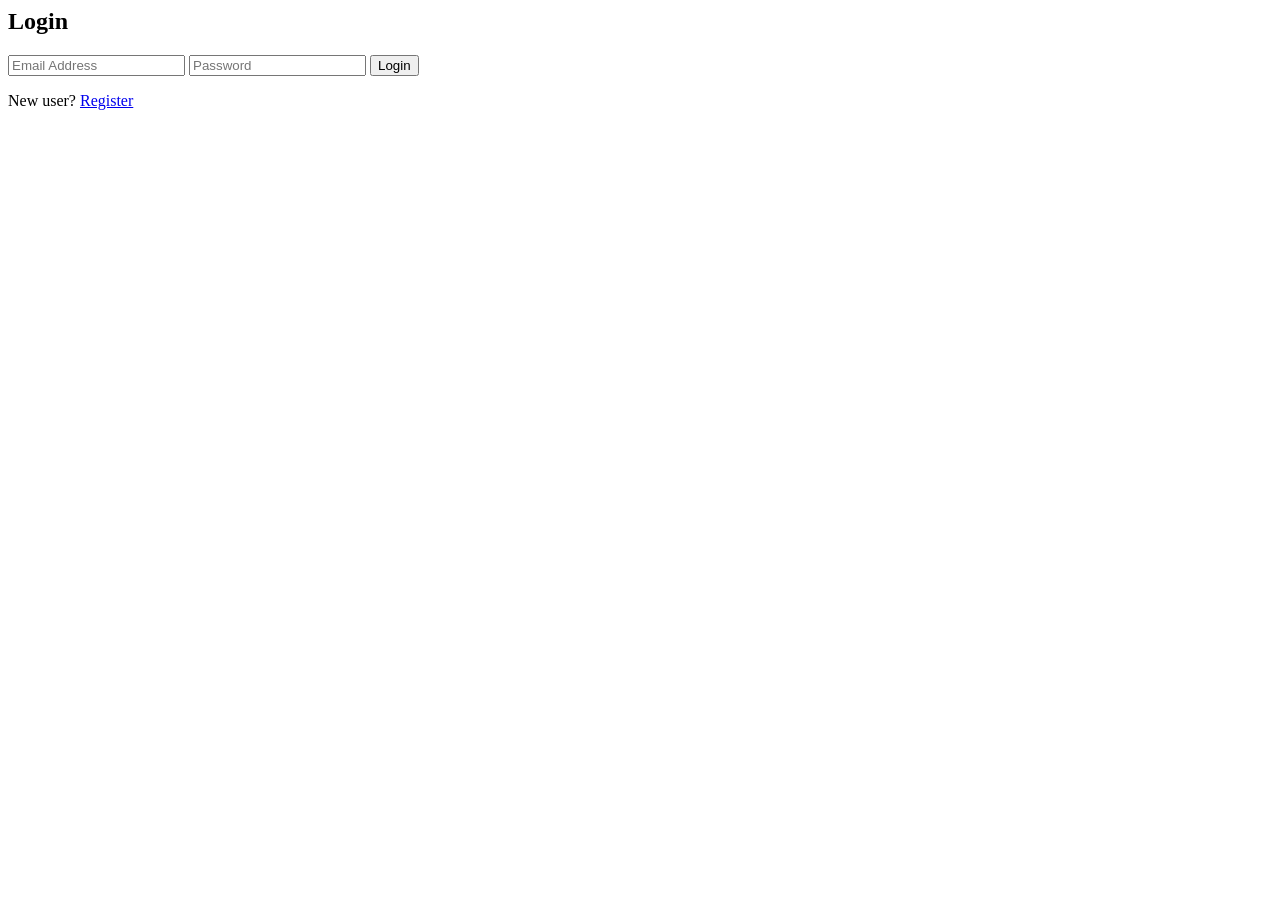
==== login.html @ 07830d67 "Add files via upload" ====
<html>
	<head>
	  <title>Login | Silver Oak Academy</title>
	  <link rel="stylesheet" href="../CSS/login.css">
	</head>
	<body>
		<div class="overlay">
		  <div class="form-box">
			<h2>Login</h2>

			<form>
			  <input type="email" placeholder="Email Address" required>
			  <input type="password" placeholder="Password" required>
			  <button>Login</button>
			</form>

			<p class="link">New user? <a href="register.html">Register</a></p>
		  </div>
		</div>
	</body>
</html>
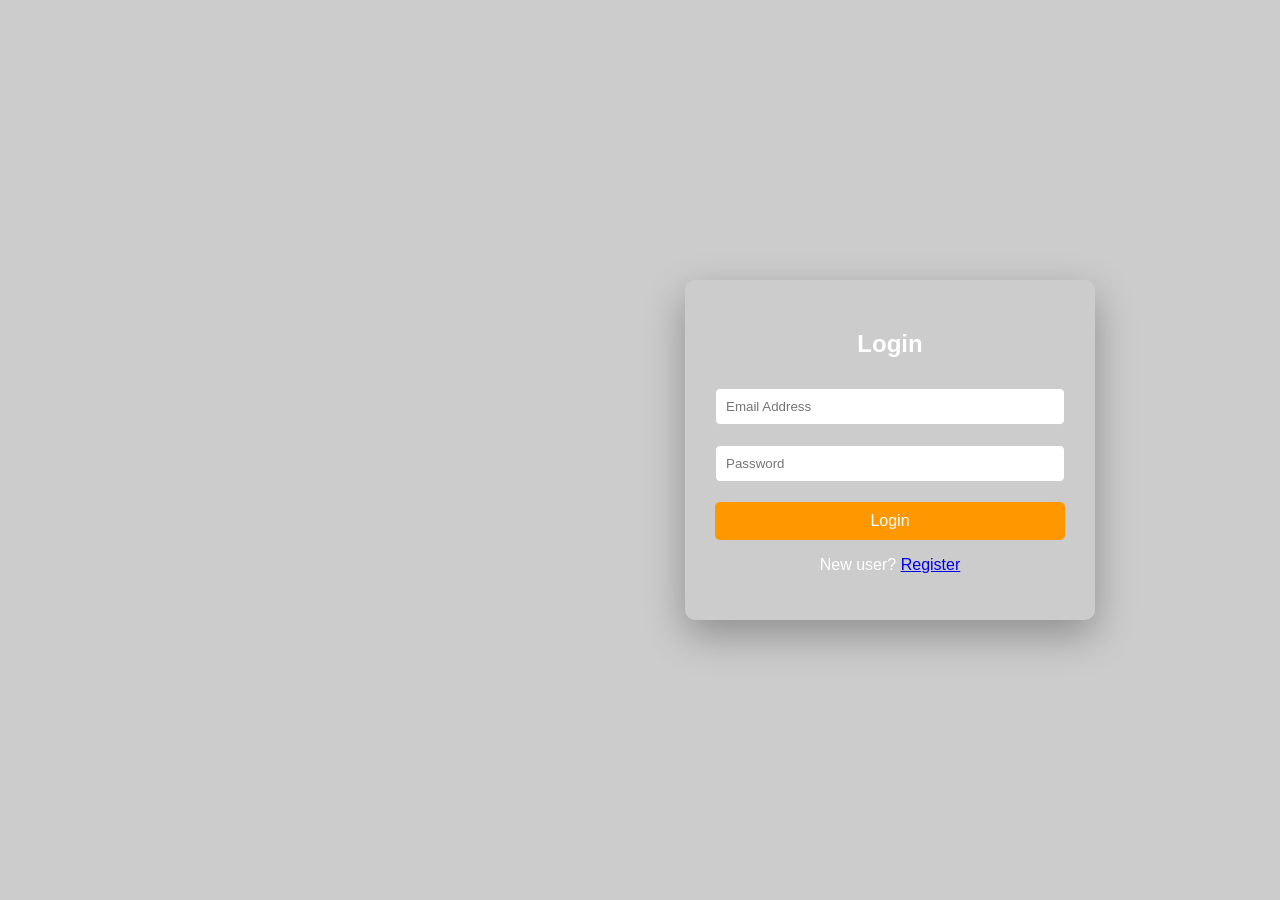
==== commit cc74a28f: "Update login.html" ====
--- a/login.html
+++ b/login.html
@@ -1,7 +1,7 @@
 <html>
 	<head>
 	  <title>Login | Silver Oak Academy</title>
-	  <link rel="stylesheet" href="../CSS/login.css">
+	  <link rel="stylesheet" href="login.css">
 	</head>
 	<body>
 		<div class="overlay">
@@ -18,4 +18,5 @@
 		  </div>
 		</div>
 	</body>
-</html>+
+</html>
--- a/login.css
+++ b/login.css
@@ -0,0 +1,66 @@
+body{
+  margin:0;
+  font-family: Arial, sans-serif;
+  background: url("https://img.freepik.com/free-photo/overhead-view-laptop-cellphone-with-stationery-colored-background_23-2147880647.jpg?t=st=1770659605~exp=1770663205~hmac=5fb781abf52f7b304030432ad52bda03bac7d83950aff3943d04dec8d309ab1a") no-repeat center center/cover;
+  height:100vh;
+}
+
+.overlay{
+  background: rgba(0,0,0,0.2);
+  height:100vh;
+  display:flex;
+  justify-content:center;
+  align-items:center;
+}
+
+.form-box{
+  padding:30px;
+  width:350px;
+  border-radius:10px;
+  text-align:center;
+  margin-left:500px;
+  box-shadow:0 15px 40px rgba(0,0,0,0.3);
+  animation: fadeIn 0.6s ease-in-out;
+}
+
+.form-box h2{
+  margin-bottom:20px;
+  color:white;
+}
+
+.form-box p{
+   color:white;
+}
+
+input{
+  width:100%;
+  padding:10px;
+  margin:10px 0;
+  border:1px solid #ccc;
+  border-radius:5px;
+}
+
+button{
+	margin-top:10px;
+  width:100%;
+  padding:10px;
+  background:#ff9800;
+  border:none;
+  color:white;
+  font-size:16px;
+  border-radius:5px;
+  cursor:pointer;
+}
+
+button:hover{
+  background:#e68900;
+}
+
+.error{
+  color:red;
+  font-size:14px;
+}
+
+.link{
+  margin-top:15px;
+}
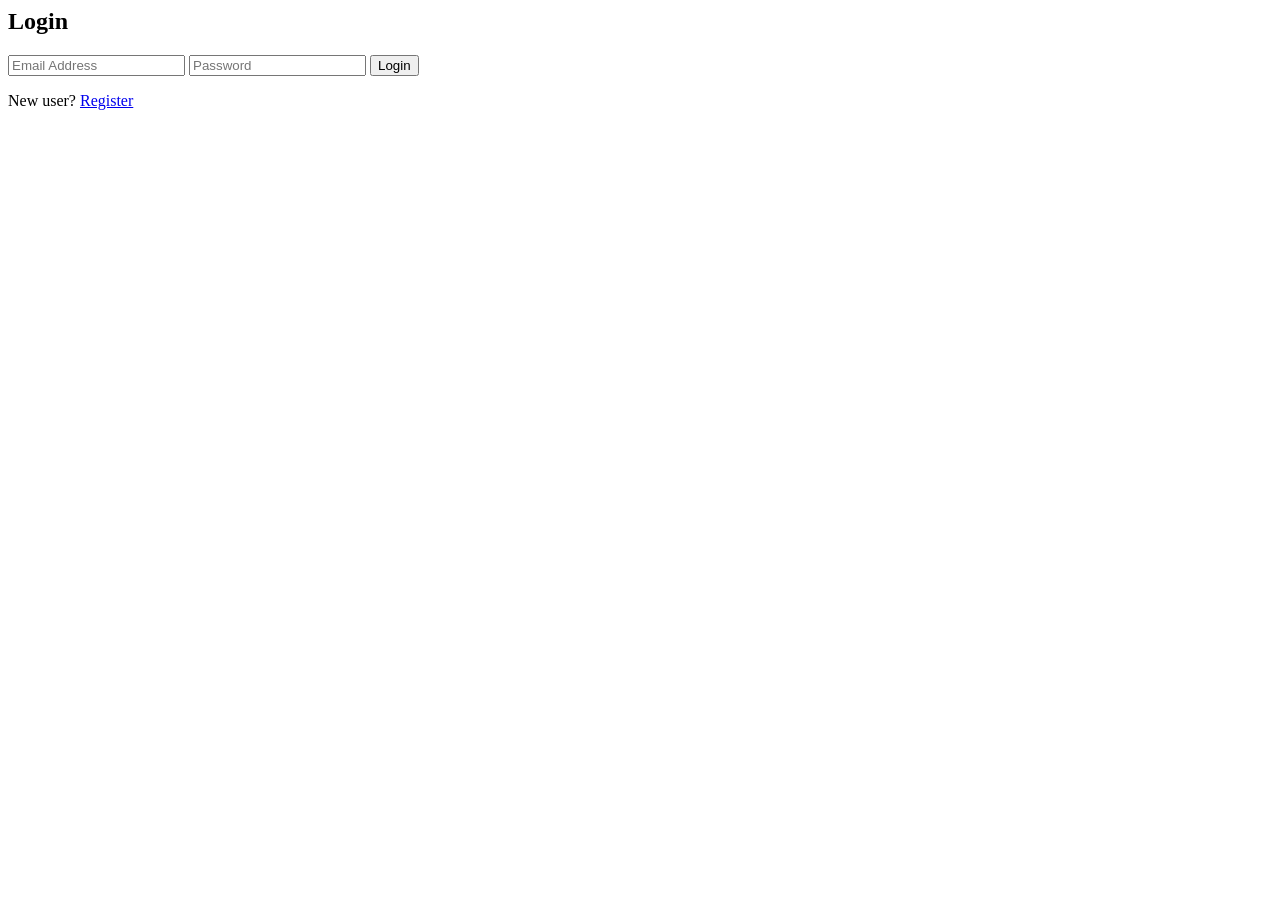
==== commit 643aea17: "Update login.html" ====
--- a/login.html
+++ b/login.html
@@ -1,5 +1,6 @@
 <html>
 	<head>
+		<base href="/silver-oak-academy/">
 	  <title>Login | Silver Oak Academy</title>
 	  <link rel="stylesheet" href="login.css">
 	</head>
@@ -20,3 +21,5 @@
 	</body>
 
 </html>
+
+
